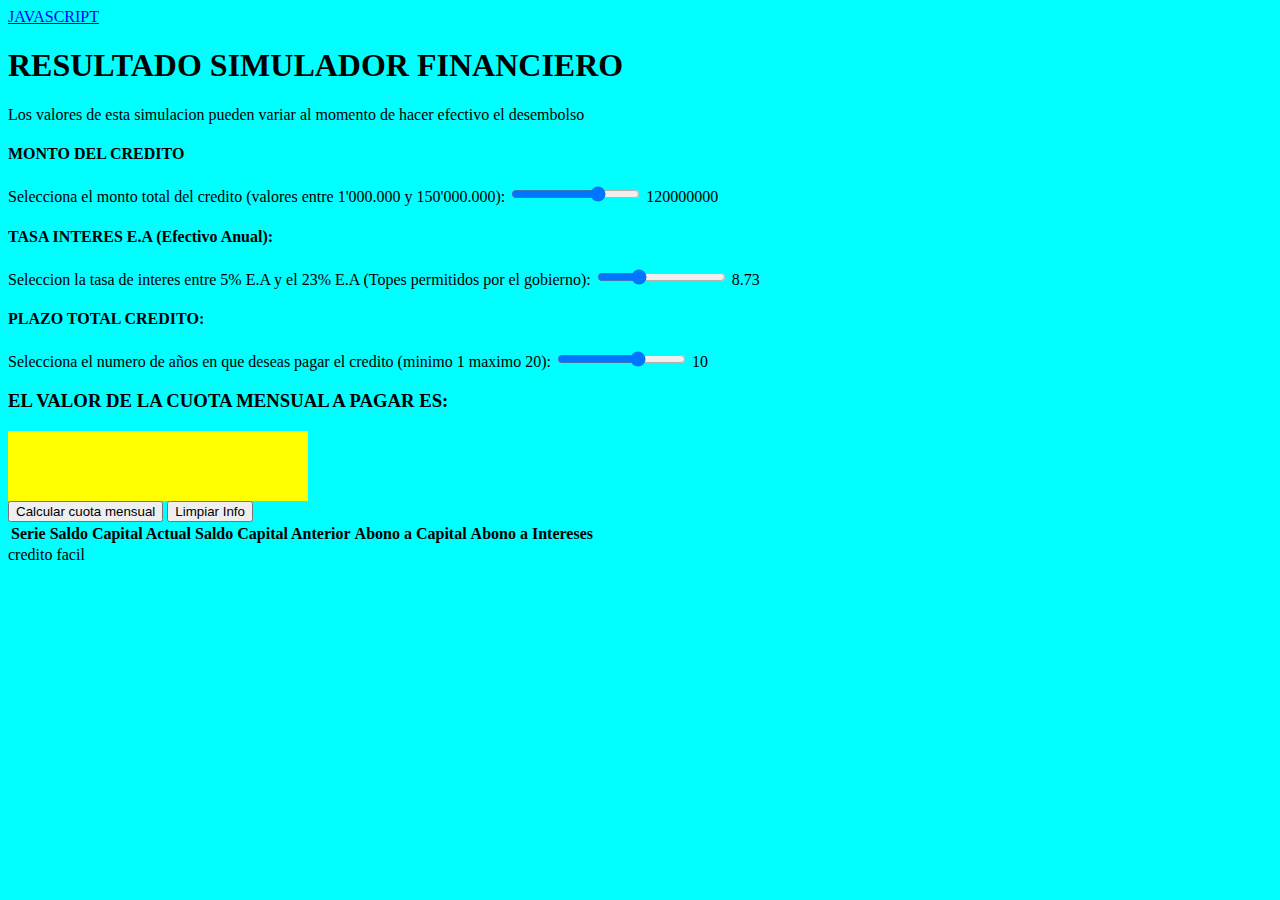
==== index.html @ 4bed0ec2 "optimizando proyecto final" ====
<!DOCTYPE html>
<html lang="en">
<head>
  <meta charset="UTF-8">
  <meta http-equiv="X-UA-Compatible" content="IE=edge">
  <meta name="viewport" content="width=device-width, initial-scale=1.0">
<!--   <script src="https://cdn.tailwindcss.com"></script> -->
  <link rel="stylesheet" href="./css/style.css">

<!-- Bootstrap -->
<link href="https://cdn.jsdelivr.net/npm/bootstrap@5.1.3/dist/css/bootstrap.min.css" rel="stylesheet" integrity="sha384-1BmE4kWBq78iYhFldvKuhfTAU6auU8tT94WrHftjDbrCEXSU1oBoqyl2QvZ6jIW3" crossorigin="anonymous">
  <title>SIMULADOR</title>
</head>
<body>
  

  <header>
    <nav class="navbar navbar-light bg-info">
        <div class="container-fluid">
          <a class="navbar-brand" href="#">JAVASCRIPT</a>
        </div>
    </nav>
</header>


<section class="container">
  <div>
      <h1 class="p-3 text-center">RESULTADO SIMULADOR FINANCIERO</h1>
      <p class="text-center">Los valores de esta simulacion pueden variar al momento de hacer efectivo el desembolso</p>
  </div>

  <div class="condiciones bg-light p-4 align-center">

    <h4>MONTO DEL CREDITO</h4>

      <label for="prestamo">Selecciona el monto total del credito (valores entre 1'000.000 y 150'000.000): </label>
      <input type="range" name="prestamo" id="prestamo" min="50000000" max="150000000" step="1000000" value="120000000">
      <output class="prestamo-output" for="prestamo"></output>

  
    <h4>TASA INTERES E.A (Efectivo Anual):</h4>

    <label for="interes">Seleccion la tasa de interes entre 5% E.A y el 23% E.A (Topes permitidos por el gobierno): </label>
    <input type="range" name="interes" id="interes" min="6" max="15" step="0.01" value="8.73">
    <output class="interes-output" for="interes"></output>


    <h4>PLAZO TOTAL CREDITO:</h4>

    <label for="plazo">Selecciona el numero de años en que deseas pagar el credito (minimo 1 maximo 20): </label>
    <input type="range" name="plazo" id="plazo" min="1" max="15" step="1" value="10">
    <output class="plazo-output" for="plazo"></output>

  </div>

  
  <section class="perfil text-center p-4 d-flex flex-column align-items-center">

    <h3>EL VALOR DE LA CUOTA MENSUAL A PAGAR ES:</h3>
    <div class="cuota " id="padre_r_final">
      <p class="resultado" id="resultado_final"></p>
    </div>
<!--     <div class="storage">
      <h4>PERFIL CLIENTE</h4>
      <p id="storage_fecha"><strong>FECHA</strong></p>
      <p id="edad">EDAD</p>
      <p id="menor_edad">MENOR DE EDAD</p>
      <p id="trabaja">¿TRABAJA?</p>
      <p id="amparado">¿AMPARADO?</p>
      <p id="historial">¿TIENE HISTORIAL?</p>
    </div>
 -->
  </section>


  <div class="p-3 gx-2 d-flex justify-content-center">
        <button id="calculo" class="btn btn-outline-primary btn-lg">Calcular cuota mensual</button>
        <button id="limpiar" class="resetear btn btn-outline-primary btn-lg">Limpiar Info</button>
 </div>
    



  <table id="detalle_pagos" class="table table-striped p-5 mb-4">
    <tr class="titulos">
      <th>Serie</th>
      <th>Saldo Capital Actual</th>
      <th>Saldo Capital Anterior</th>
      <th>Abono a Capital</th>
      <th>Abono a Intereses</th>
    </tr>
  </table>


</section>





<footer class="bg-secondary h-25 pt-4">
  <div class="d-inline-block" style="height: 120px">credito facil</div>
</footer>


<script src="js/script.js"></script>
<script src="https://cdn.jsdelivr.net/npm/bootstrap@5.1.3/dist/js/bootstrap.bundle.min.js" integrity="sha384-ka7Sk0Gln4gmtz2MlQnikT1wXgYsOg+OMhuP+IlRH9sENBO0LRn5q+8nbTov4+1p" crossorigin="anonymous"></script>
</body>
</html>
---- css/style.css ----
body{
    background-color: aqua;
}

.cuota{
    border-style: 2x solid black;
    background-color: yellow;
    width: 300px;
    height: 70px;
    display: flex;
    align-items: center;
}

p.resultado{
    font-size: 40px;
}

/* .detalle{
    margin-top: 15px;
    border: solid
}

.detalle .titulos th{
    border-style: 2x solid black;
    padding: 0px 35px;
}
 */
.linea{
    padding: 0px 55px;
}

/* 
.perfil{
    display: flex;
    align-items: evenly;
} */
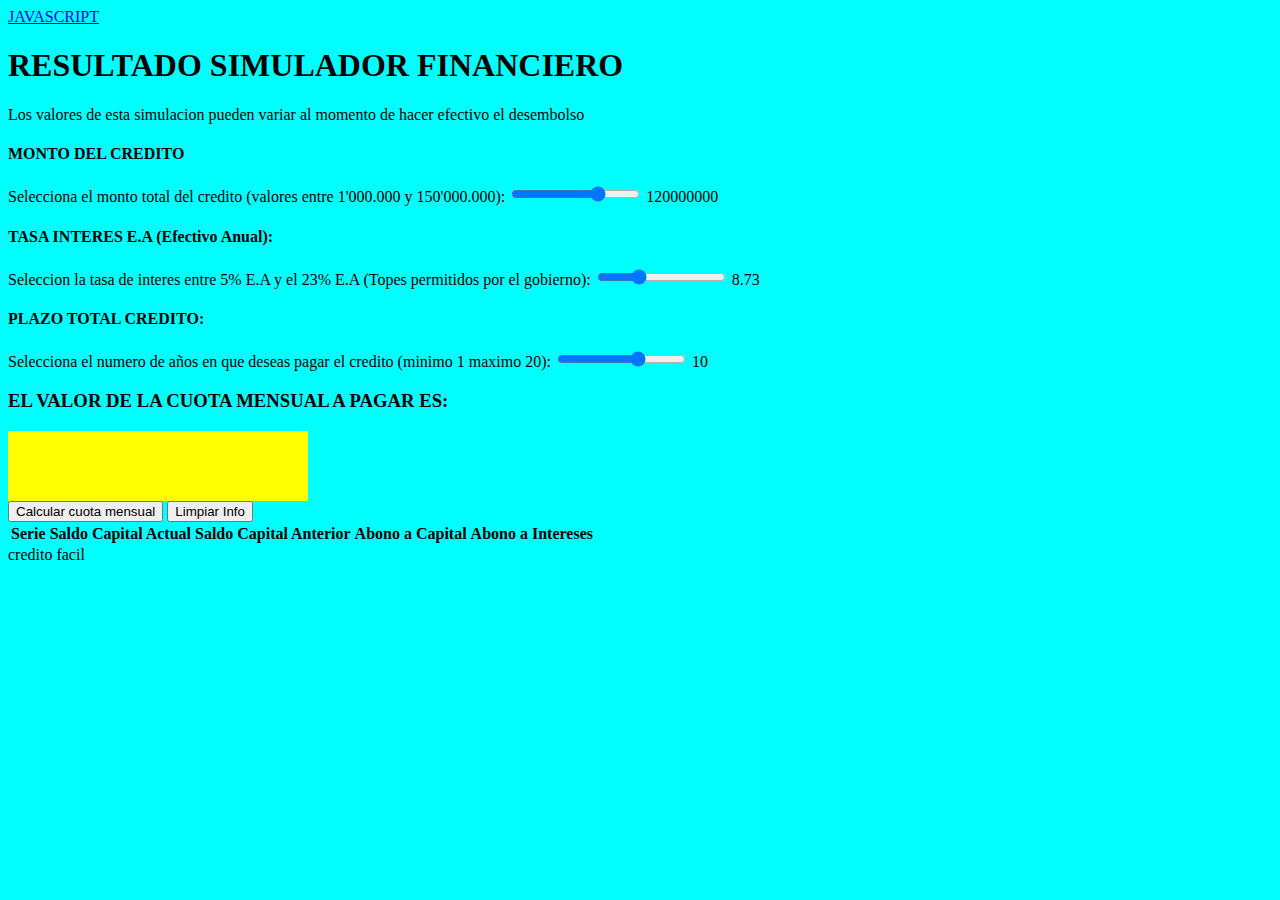
==== commit 3272bea5: "guardadndo avances git status" ====
--- a/index.html
+++ b/index.html
@@ -17,7 +17,7 @@
   <header>
     <nav class="navbar navbar-light bg-info">
         <div class="container-fluid">
-          <a class="navbar-brand" href="#">JAVASCRIPT</a>
+          <a class="navbar-brand" href="./pages/intro.html">JAVASCRIPT</a>
         </div>
     </nav>
 </header>
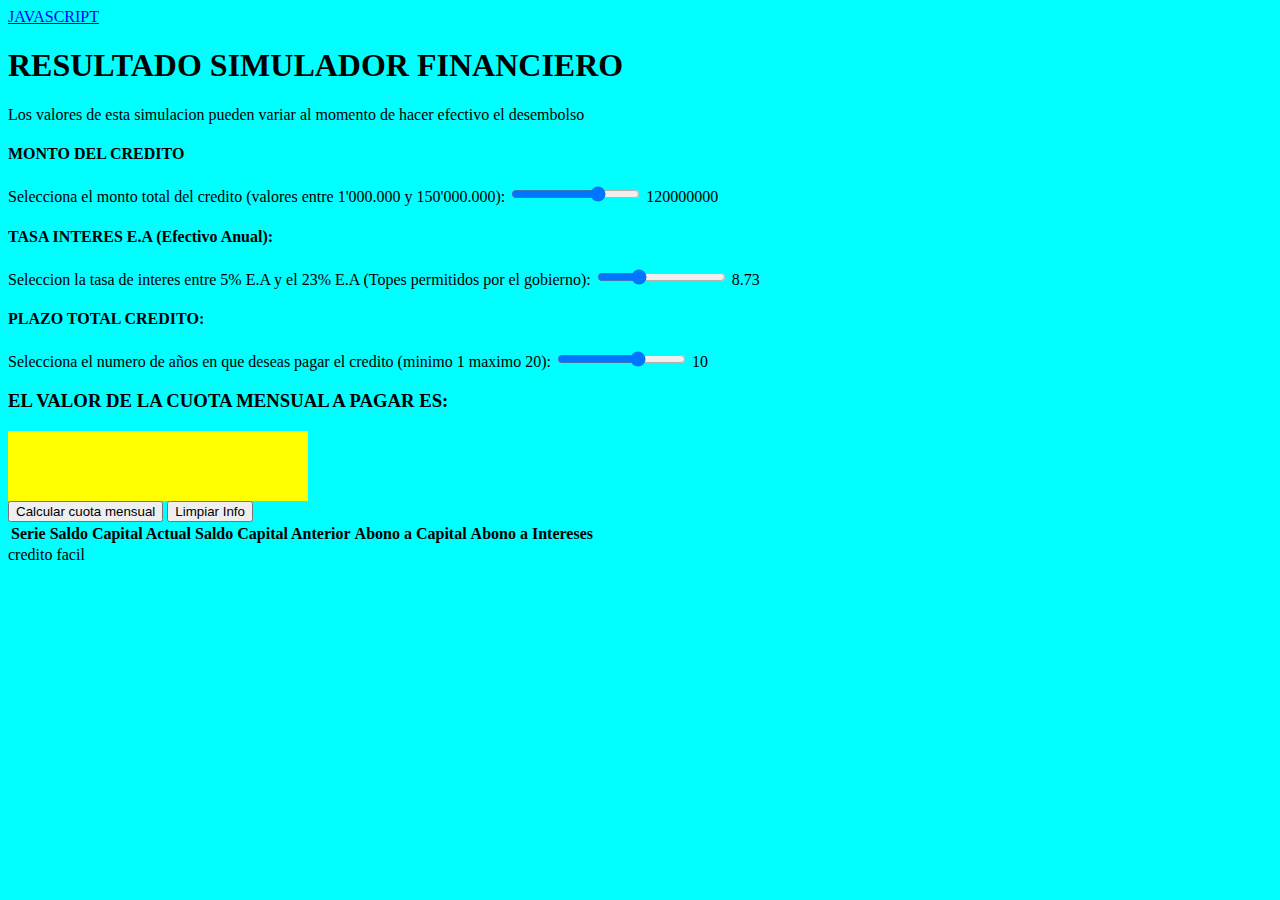
==== commit 40343ef4: "grandes avances en la i terfaz y otros detalles, ya no hay nada de prompts y alertes" ====
--- a/index.html
+++ b/index.html
@@ -30,26 +30,36 @@
   </div>
 
   <div class="condiciones bg-light p-4 align-center">
+    
+    <div class="monto py-4">
+      
+      <h4>MONTO DEL CREDITO</h4>
+  
+        <label for="prestamo">Selecciona el monto total del credito (valores entre 1'000.000 y 150'000.000): </label>
+        <input type="range" name="prestamo" id="prestamo" min="50000000" max="150000000" step="1000000" value="120000000">
+        <output class="prestamo-output" for="prestamo"></output>
 
-    <h4>MONTO DEL CREDITO</h4>
-
-      <label for="prestamo">Selecciona el monto total del credito (valores entre 1'000.000 y 150'000.000): </label>
-      <input type="range" name="prestamo" id="prestamo" min="50000000" max="150000000" step="1000000" value="120000000">
-      <output class="prestamo-output" for="prestamo"></output>
-
-  
-    <h4>TASA INTERES E.A (Efectivo Anual):</h4>
-
-    <label for="interes">Seleccion la tasa de interes entre 5% E.A y el 23% E.A (Topes permitidos por el gobierno): </label>
-    <input type="range" name="interes" id="interes" min="6" max="15" step="0.01" value="8.73">
-    <output class="interes-output" for="interes"></output>
+    </div>
 
 
-    <h4>PLAZO TOTAL CREDITO:</h4>
+    <div class="tasa py-4">
+      
+      <h4>TASA INTERES E.A (Efectivo Anual):</h4>
+  
+      <label for="interes">Seleccion la tasa de interes entre 5% E.A y el 23% E.A (Topes permitidos por el gobierno): </label>
+      <input type="range" name="interes" id="interes" min="6" max="15" step="0.01" value="8.73">
+      <output class="interes-output" for="interes"></output>
+    </div>  
 
-    <label for="plazo">Selecciona el numero de años en que deseas pagar el credito (minimo 1 maximo 20): </label>
-    <input type="range" name="plazo" id="plazo" min="1" max="15" step="1" value="10">
-    <output class="plazo-output" for="plazo"></output>
+
+    <div class="plazo py-4">
+      <h4>PLAZO TOTAL CREDITO:</h4>
+  
+      <label for="plazo">Selecciona el numero de años en que deseas pagar el credito (minimo 1 maximo 20): </label>
+      <input type="range" name="plazo" id="plazo" min="1" max="15" step="1" value="10">
+      <output class="plazo-output" for="plazo"></output>
+
+    </div>
 
   </div>
 
@@ -58,7 +68,7 @@
 
     <h3>EL VALOR DE LA CUOTA MENSUAL A PAGAR ES:</h3>
     <div class="cuota " id="padre_r_final">
-      <p class="resultado" id="resultado_final"></p>
+      <p class="resultado text-center align-middle" id="resultado_final"></p>
     </div>
 <!--     <div class="storage">
       <h4>PERFIL CLIENTE</h4>
--- a/css/style.css
+++ b/css/style.css
@@ -30,6 +30,8 @@
     padding: 0px 55px;
 }
 
+
+
 /* 
 .perfil{
     display: flex;
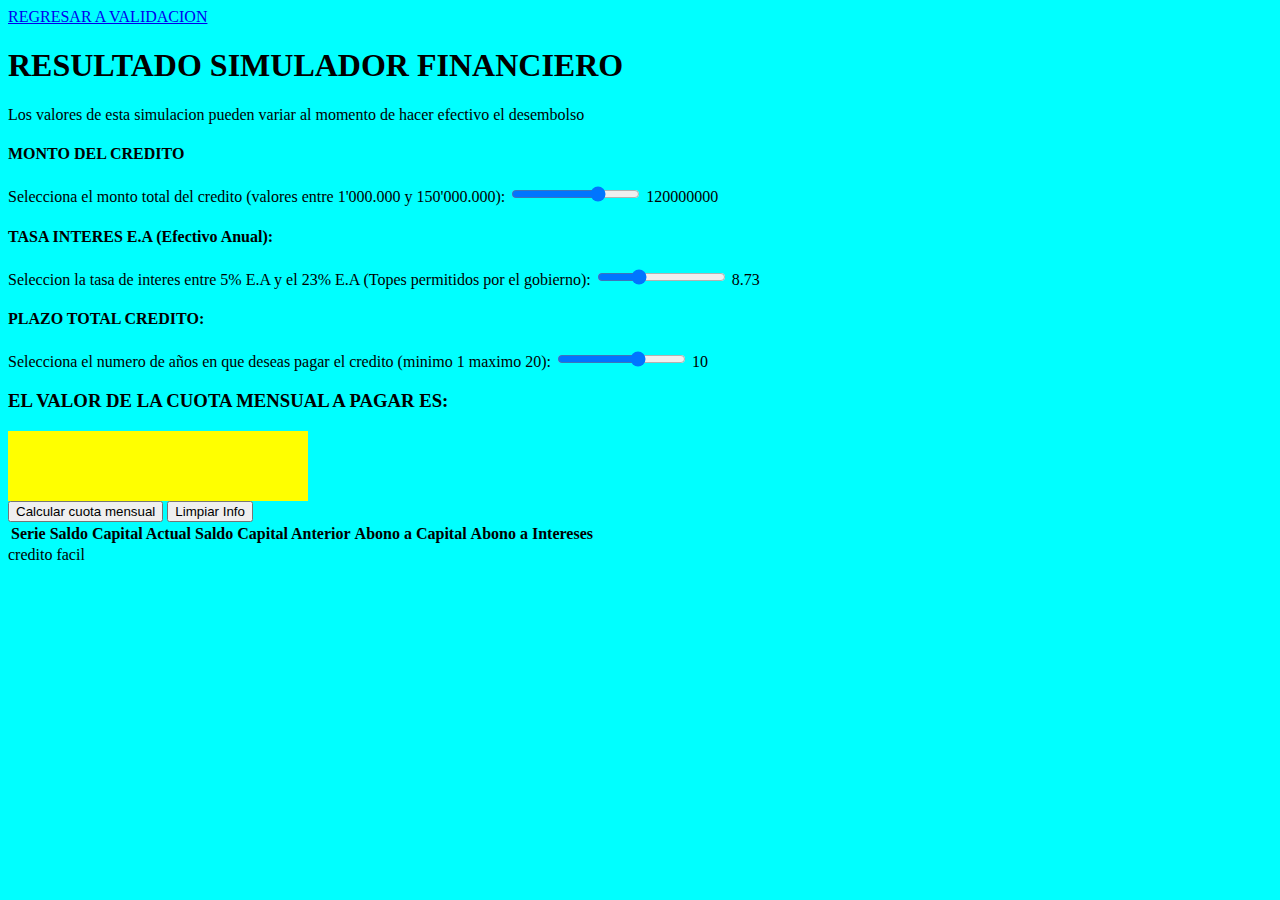
==== commit 0b0d81ad: "proyecto ahora si finalizado con los detalles que faltaban" ====
--- a/index.html
+++ b/index.html
@@ -17,7 +17,7 @@
   <header>
     <nav class="navbar navbar-light bg-info">
         <div class="container-fluid">
-          <a class="navbar-brand" href="./pages/intro.html">JAVASCRIPT</a>
+          <a class="navbar-brand" href="./pages/intro.html">REGRESAR A VALIDACION</a>
         </div>
     </nav>
 </header>
--- a/css/style.css
+++ b/css/style.css
@@ -16,24 +16,7 @@
     font-size: 40px;
 }
 
-/* .detalle{
-    margin-top: 15px;
-    border: solid
-}
-
-.detalle .titulos th{
-    border-style: 2x solid black;
-    padding: 0px 35px;
-}
- */
 .linea{
     padding: 0px 55px;
 }
 
-
-
-/* 
-.perfil{
-    display: flex;
-    align-items: evenly;
-} */